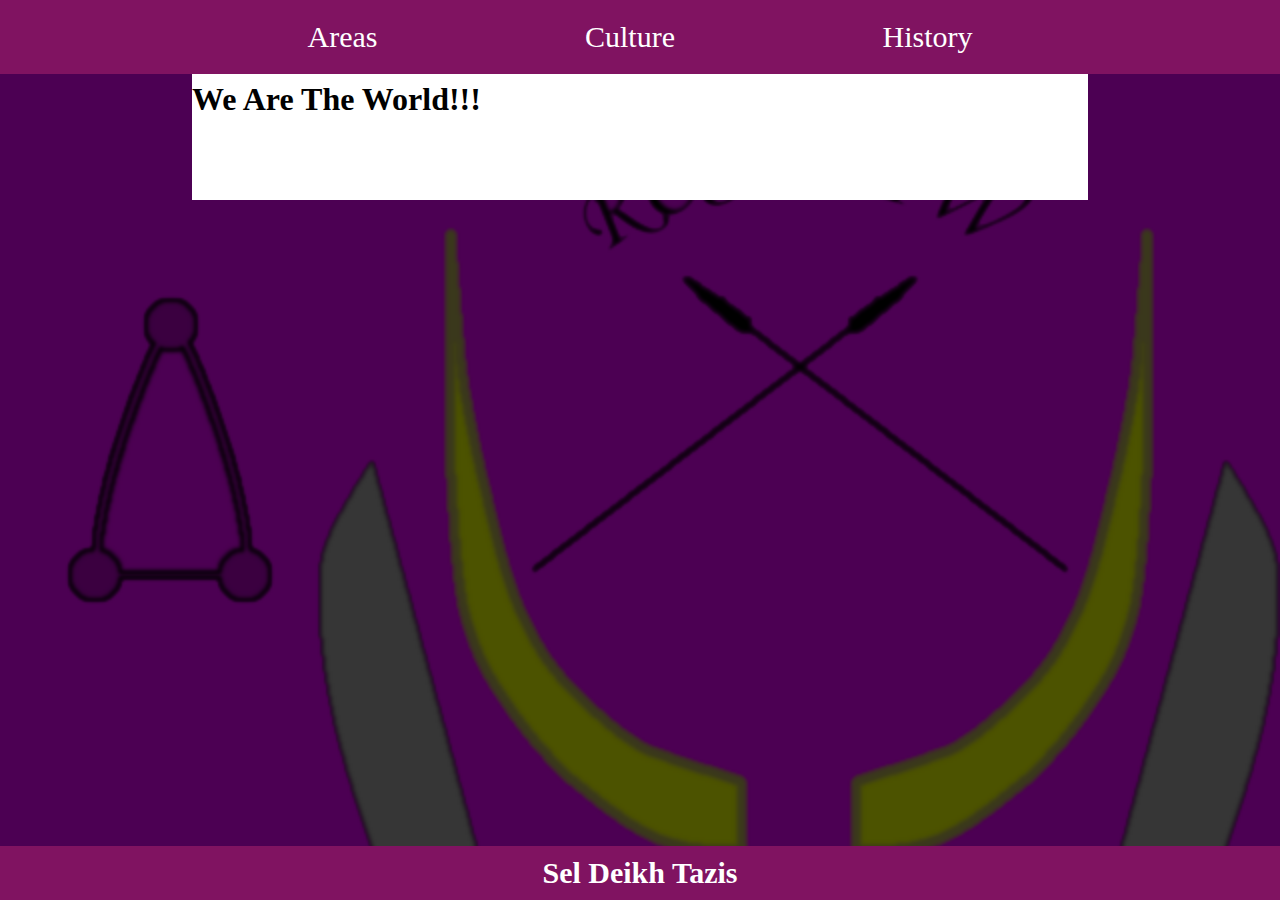
==== index.html @ 8b93093d "Update index.html" ====
<!DOCTYPE html>
<html lang="en-us">
<head>
    <title>Sel Deikh</title>
    <meta name="vewport" content="width=device-width" />
    <link rel="icon" href="images/icon.ico" />
    <meta charset="utf-8" />
    <script src="jquery.js"></script>
    <script src="scripts/index.js defer"></script>
    <script>
        $(document).ready(() => {
            $(".nav").load("nav.html");
            $(".footer").load("footer.html");
        });
    </script>
    <link rel="stylesheet" href="styles/index.css" />
</head>
<body>
    <div class="nav"></div>
    <div class="HeaderDivision"></div>   
    <h1>We Are The World!!!</h1>
    <div class="FooterDivision"></div>
    <div class="footer"></div>
</body>
</html>
---- styles/index.css ----
html{
    background-image:url(../images/background.png);
    background-attachment:fixed;
    background-repeat:no-repeat;
    background-size:cover;
}
.nav {
    position: fixed;
    left: 0;
    top: 0;
    color: white;
    background-color: #801361;
    width: 100%;
    padding: 20px 0;
    font-size: 30px;
    text-align: center;
    user-select:none;
}
.footer {    
    position: fixed;
    left: 0;
    bottom: 0;
    color: white;
    background-color: #801361;
    width: 100%;
    padding: 10px 0;
    font-size: 30px;
    text-align: center;
    user-select:none;
}
.NavItem{
    margin:0 100px;
}
body {
    background-color: white;
    width: 70%;
    margin: 0 auto;
    padding: 0px 0px;
}
.HeaderDivision {
    height: 60px;
}

.FooterDivision {
    height: 60px;
}
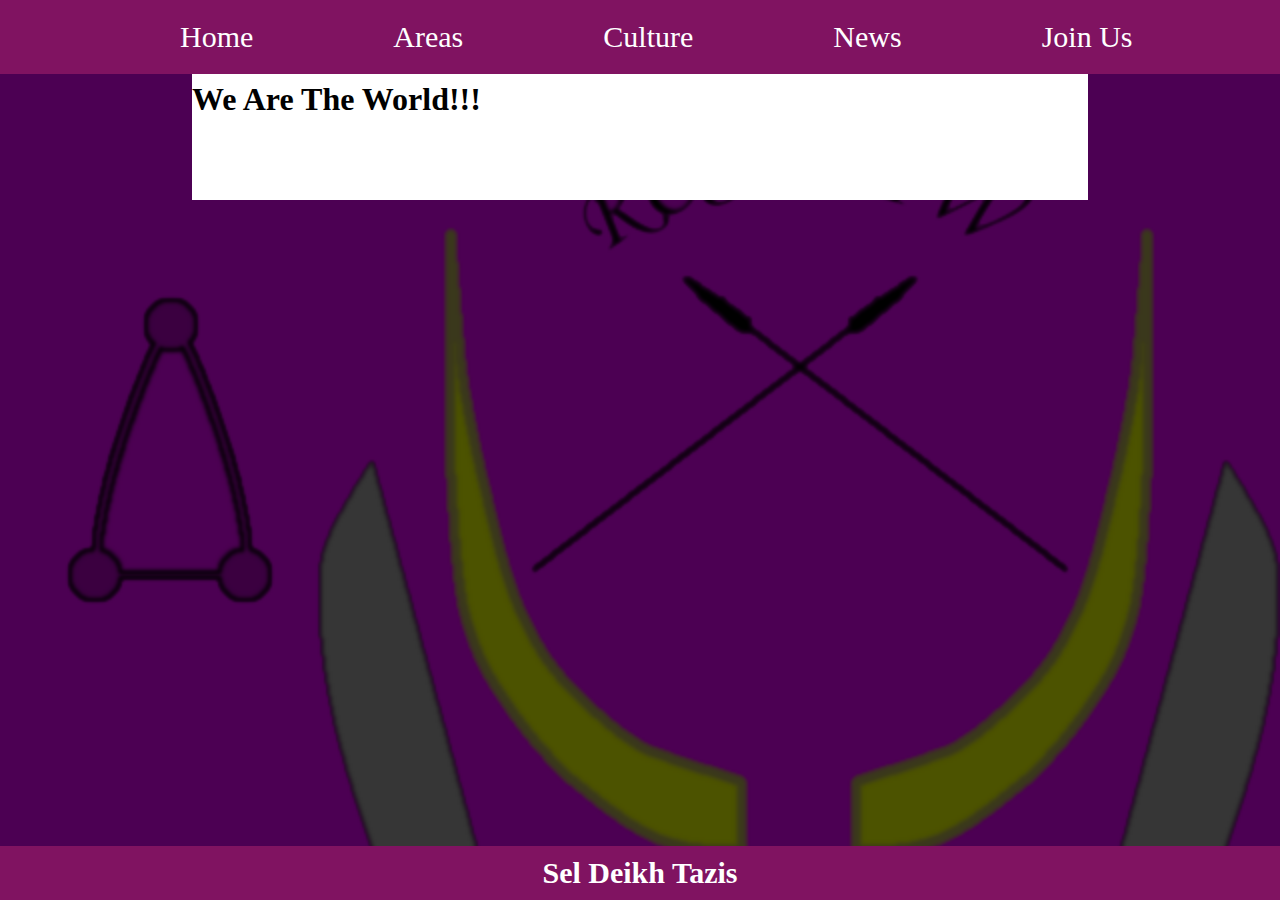
==== commit 83279635: "Update index.html" ====
--- a/index.html
+++ b/index.html
@@ -6,7 +6,7 @@
     <link rel="icon" href="images/icon.ico" />
     <meta charset="utf-8" />
     <script src="jquery.js"></script>
-    <script src="scripts/index.js defer"></script>
+    <script src="scripts/index.js" defer></script>
     <script>
         $(document).ready(() => {
             $(".nav").load("nav.html");
--- a/styles/index.css
+++ b/styles/index.css
@@ -15,6 +15,24 @@
     font-size: 30px;
     text-align: center;
     user-select:none;
+}
+p{
+    font-size:20px;
+    margin:25px;    
+}
+a {
+    color: white;
+    text-decoration:none;
+}
+ul{
+    list-style-type:none;
+}
+ul, li {
+    float:left;
+    margin: 0px 70px;
+}
+.SelectedNavItem {
+    text-shadow: -5px 0px 5px black;
 }
 .footer {    
     position: fixed;
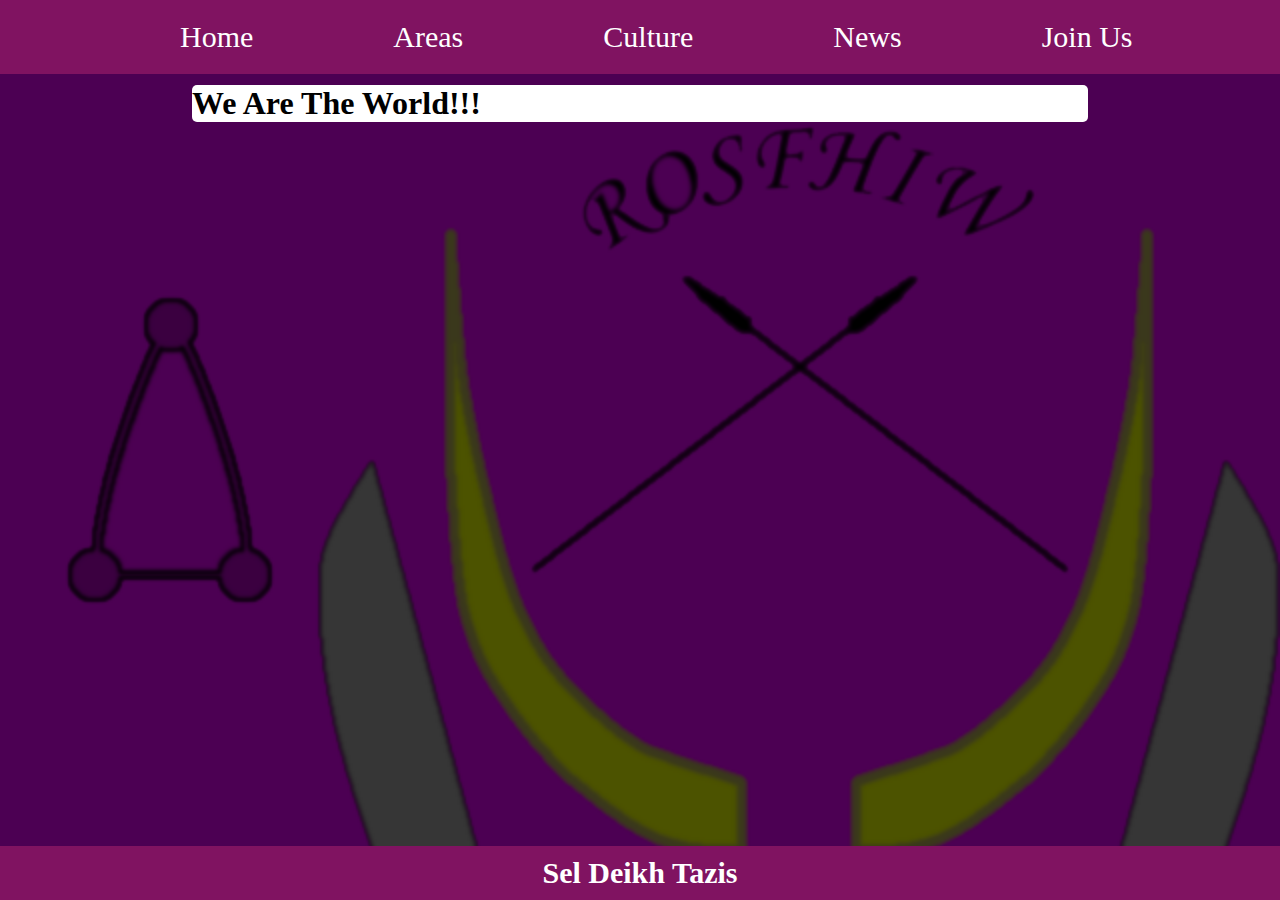
==== commit 9061f001: "Update index.html" ====
--- a/index.html
+++ b/index.html
@@ -16,10 +16,8 @@
     <link rel="stylesheet" href="styles/index.css" />
 </head>
 <body>
-    <div class="nav"></div>
-    <div class="HeaderDivision"></div>   
-    <h1>We Are The World!!!</h1>
-    <div class="FooterDivision"></div>
+    <div class="nav"></div>    
+    <h1>We Are The World!!!</h1> 
     <div class="footer"></div>
 </body>
 </html>
--- a/styles/index.css
+++ b/styles/index.css
@@ -52,8 +52,9 @@
 body {
     background-color: white;
     width: 70%;
-    margin: 0 auto;
-    padding: 0px 0px;
+    margin: 85px auto 65px;
+    padding: 0px 0px;   
+    border-radius:5px;
 }
 .HeaderDivision {
     height: 60px;
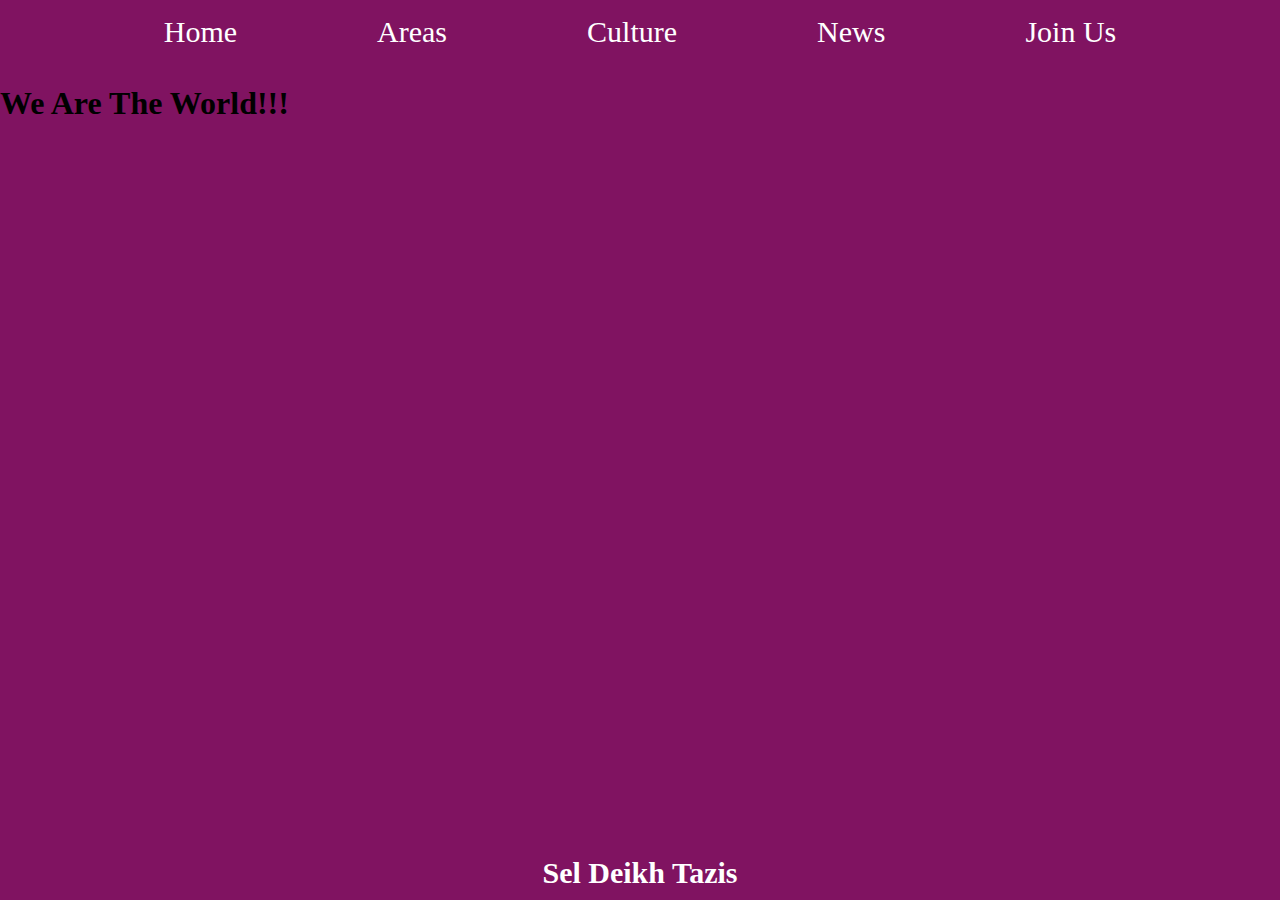
==== commit 15773e13: "Update index.html" ====
--- a/index.html
+++ b/index.html
@@ -5,8 +5,7 @@
     <meta name="vewport" content="width=device-width" />
     <link rel="icon" href="images/icon.ico" />
     <meta charset="utf-8" />
-    <script src="jquery.js"></script>
-    <script src="scripts/index.js" defer></script>
+    <script src="jquery.js"></script>    
     <script>
         $(document).ready(() => {
             $(".nav").load("nav.html");
@@ -19,5 +18,6 @@
     <div class="nav"></div>    
     <h1>We Are The World!!!</h1> 
     <div class="footer"></div>
+    <script src="scripts/index.js" defer></script>
 </body>
 </html>
--- a/styles/index.css
+++ b/styles/index.css
@@ -1,35 +1,50 @@
-html{
-    background-image:url(../images/background.png);
-    background-attachment:fixed;
-    background-repeat:no-repeat;
-    background-size:cover;
+html {
+    background-color: #801361;
+    background-image: url(background.png);
+    background-attachment: fixed;
+    background-repeat: no-repeat;
+    background-size: cover;
 }
-.nav {
-    position: fixed;
-    left: 0;
-    top: 0;
+nav {    
+    margin:0;
     color: white;
     background-color: #801361;
     width: 100%;
-    padding: 20px 0;
+    display:flex;
+    justify-content:center;
+    align-items:center;
+    padding: 0 0;
     font-size: 30px;
     text-align: center;
-    user-select:none;
+    user-select:none;    
 }
-p{
-    font-size:20px;
-    margin:25px;    
+.NavItem {
+    margin: auto 70px;
+    padding: 0;
 }
-a {
+ul {
+    list-style-type: none;
+    margin:0;
+    padding:0;
+}
+li{
+    display:inline-block;
+}
+nav > ul {
+    float: left;
+    padding: 15px;
+    margin:0;
+}
+nav > ul > li {
+    float: left;
+    padding: 0;
+    margin:0;
+}
+nav > ul > li > a {
     color: white;
-    text-decoration:none;
-}
-ul{
-    list-style-type:none;
-}
-ul, li {
-    float:left;
-    margin: 0px 70px;
+    text-decoration: none;
+    margin: 0;
+    padding:0;
 }
 .SelectedNavItem {
     text-shadow: -5px 0px 5px black;
@@ -46,20 +61,8 @@
     text-align: center;
     user-select:none;
 }
-.NavItem{
-    margin:0 100px;
-}
-body {
-    background-color: white;
-    width: 70%;
-    margin: 85px auto 65px;
-    padding: 0px 0px;   
+body {      
+    margin:0;
+    padding: 0;
     border-radius:5px;
 }
-.HeaderDivision {
-    height: 60px;
-}
-
-.FooterDivision {
-    height: 60px;
-}
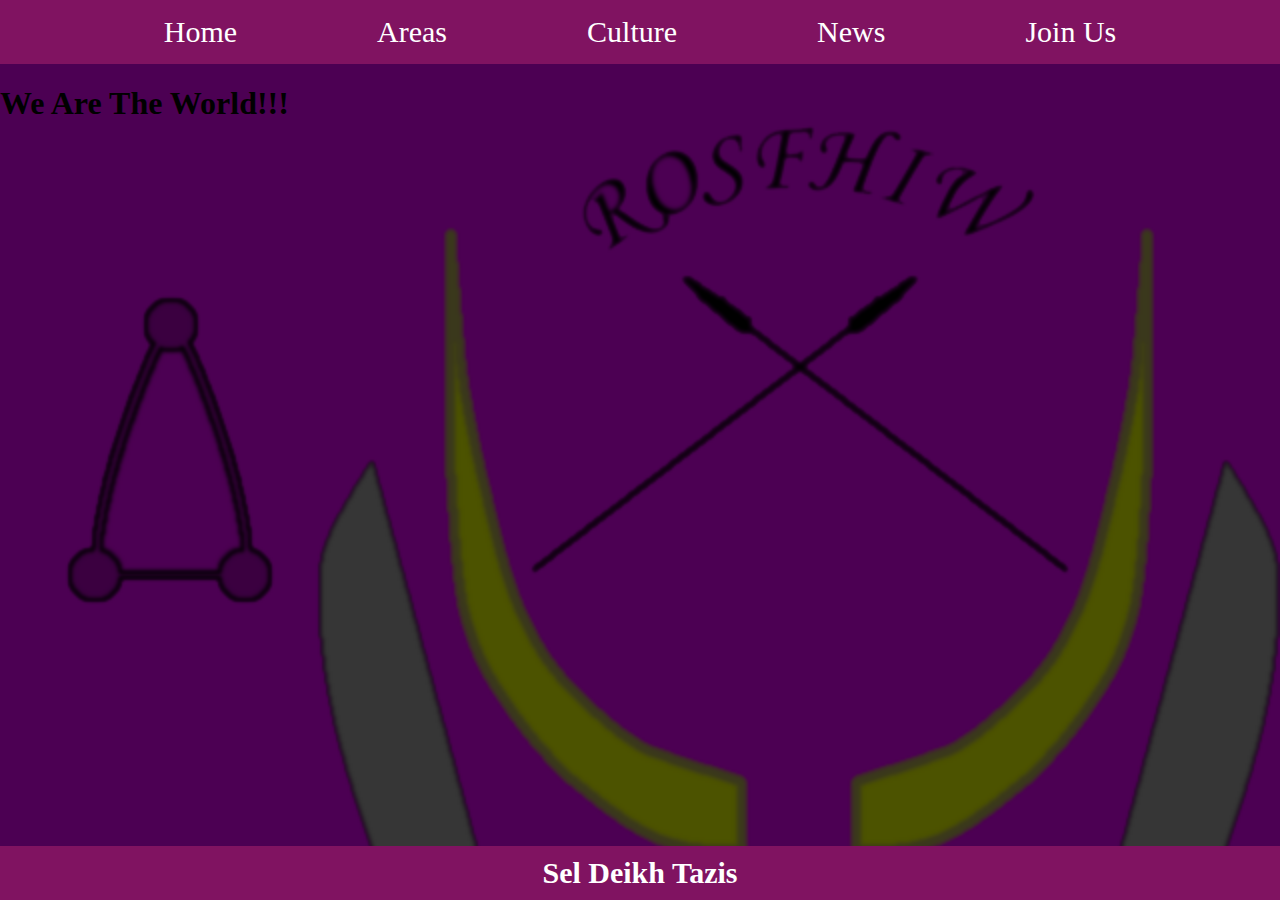
==== commit 105a6ed2: "Update index.html" ====
--- a/index.html
+++ b/index.html
@@ -10,14 +10,16 @@
         $(document).ready(() => {
             $(".nav").load("nav.html");
             $(".footer").load("footer.html");
+            $(".script").load("scripts/index.js");
         });
     </script>
+    <!--<script src="scripts/index.js" defer></script>-->
     <link rel="stylesheet" href="styles/index.css" />
 </head>
 <body>
     <div class="nav"></div>    
     <h1>We Are The World!!!</h1> 
     <div class="footer"></div>
-    <script src="scripts/index.js" defer></script>
+    <script class="script"></script>
 </body>
 </html>
--- a/styles/index.css
+++ b/styles/index.css
@@ -1,6 +1,6 @@
 html {
     background-color: #801361;
-    background-image: url(background.png);
+    background-image: url(../images/background.png);
     background-attachment: fixed;
     background-repeat: no-repeat;
     background-size: cover;
@@ -47,7 +47,7 @@
     padding:0;
 }
 .SelectedNavItem {
-    text-shadow: -5px 0px 5px black;
+    text-shadow: -3px 2px 5px black;
 }
 .footer {    
     position: fixed;
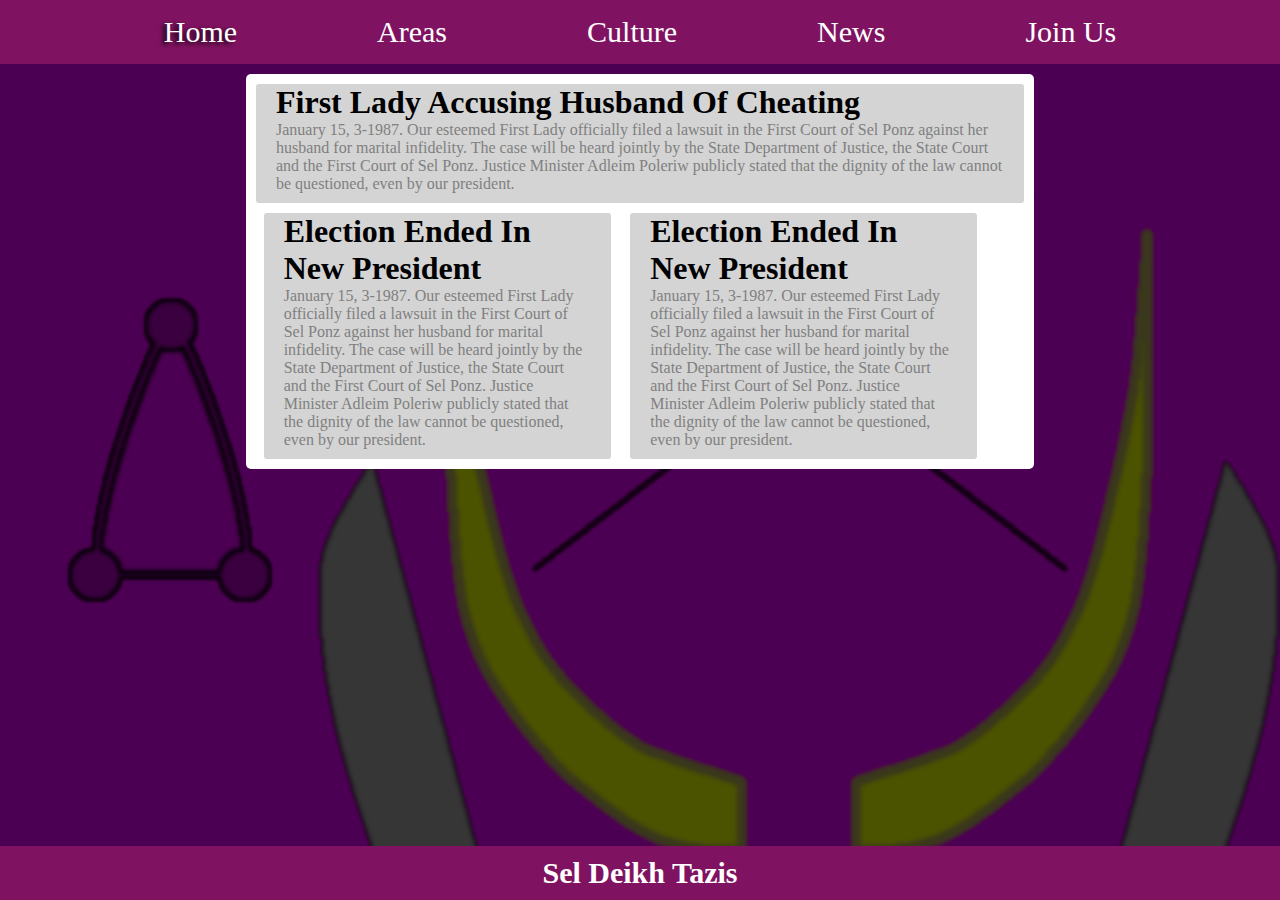
==== commit 8362d63d: "Update index.html" ====
--- a/index.html
+++ b/index.html
@@ -18,7 +18,37 @@
 </head>
 <body>
     <div class="nav"></div>    
-    <h1>We Are The World!!!</h1> 
+    <div class="TextBox">
+        <ul>
+            <li class="Content Middle">
+                <a href="areas.html" class="Title"><h1>First Lady Accusing Husband Of Cheating</h1></a>
+                <p class="Preview">
+                    January 15, 3-1987. Our esteemed First Lady officially filed a lawsuit in the First Court of Sel Ponz against her
+                    husband for marital infidelity. The case will be heard jointly by the State Department of Justice, the State Court
+                    and the First Court of Sel Ponz. Justice Minister Adleim Poleriw publicly stated that the dignity of the law cannot
+                    be questioned, even by our president.
+                </p>
+            </li>
+            <li class="Content Left">
+                <a href="areas.html" class="Title"><h1>Election Ended In New President</h1></a>
+                <p class="Preview">
+                    January 15, 3-1987. Our esteemed First Lady officially filed a lawsuit in the First Court of Sel Ponz against her
+                    husband for marital infidelity. The case will be heard jointly by the State Department of Justice, the State Court
+                    and the First Court of Sel Ponz. Justice Minister Adleim Poleriw publicly stated that the dignity of the law cannot
+                    be questioned, even by our president.
+                </p>
+            </li>
+            <li class="Content Right">
+                <a href="areas.html" class="Title"><h1>Election Ended In New President</h1></a>
+                <p class="Preview">
+                    January 15, 3-1987. Our esteemed First Lady officially filed a lawsuit in the First Court of Sel Ponz against her
+                    husband for marital infidelity. The case will be heard jointly by the State Department of Justice, the State Court
+                    and the First Court of Sel Ponz. Justice Minister Adleim Poleriw publicly stated that the dignity of the law cannot
+                    be questioned, even by our president.
+                </p>
+            </li>
+        </ul>
+    </div>    
     <div class="footer"></div>
     <script class="script"></script>
 </body>
--- a/styles/index.css
+++ b/styles/index.css
@@ -21,6 +21,59 @@
 .NavItem {
     margin: auto 70px;
     padding: 0;
+}
+h1{
+    margin:0;
+    color:black; 
+}
+.TextBox {
+    background-color: white;
+    width: 60%;
+    margin:10px auto;
+    padding: 10px 10px;     
+    border-radius:5px;
+}
+.Title {
+    display:inherit;
+}
+.Title:link {
+    text-decoration: none;    
+}
+.Title:active {
+    text-decoration: blink;
+    color: black;
+}
+
+.Title:hover {
+    text-decoration: underline;
+    color: black;
+}
+
+.Title:visited {
+    text-decoration: none;
+    color: black;
+}
+.Middle {
+    margin: 0px 0px 10px; 
+    display:inherit;
+}
+.Left {
+    width:40%;    
+    margin:0 1%;
+}
+.Right {
+    width: 40%;
+    margin: 0 1%;
+}
+.Preview {
+    color: gray;
+    font-size: 16px;
+    margin: 0;    
+}
+.Content {
+    background-color: #d4d4d4;
+    border-radius: 3px;
+    padding:0 20px 10px; 
 }
 ul {
     list-style-type: none;
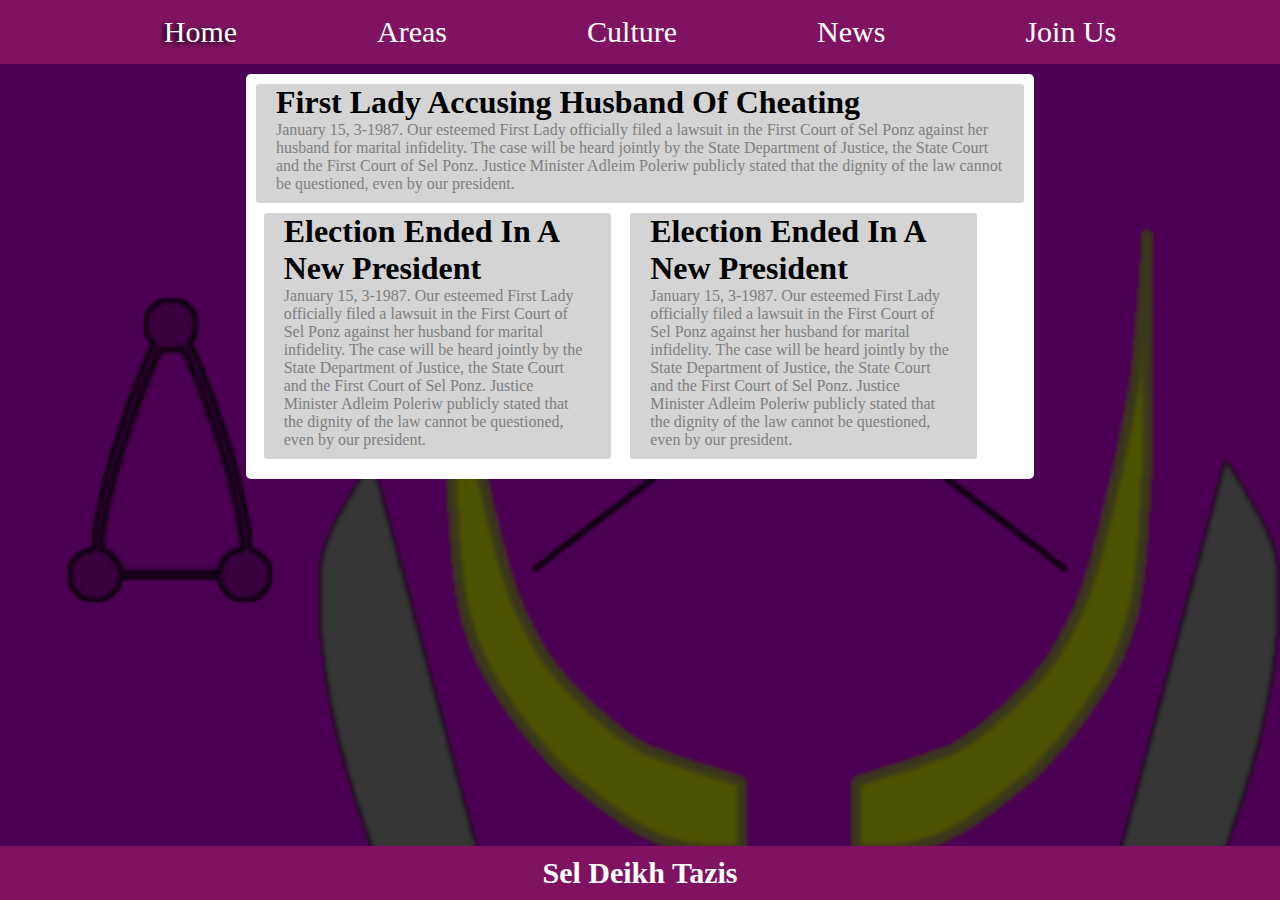
==== commit 86790853: "Update index.html" ====
--- a/index.html
+++ b/index.html
@@ -30,7 +30,7 @@
                 </p>
             </li>
             <li class="Content Left">
-                <a href="areas.html" class="Title"><h1>Election Ended In New President</h1></a>
+                <a href="areas.html" class="Title"><h1>Election Ended In A New President</h1></a>
                 <p class="Preview">
                     January 15, 3-1987. Our esteemed First Lady officially filed a lawsuit in the First Court of Sel Ponz against her
                     husband for marital infidelity. The case will be heard jointly by the State Department of Justice, the State Court
@@ -39,7 +39,7 @@
                 </p>
             </li>
             <li class="Content Right">
-                <a href="areas.html" class="Title"><h1>Election Ended In New President</h1></a>
+                <a href="areas.html" class="Title"><h1>Election Ended In A New President</h1></a>
                 <p class="Preview">
                     January 15, 3-1987. Our esteemed First Lady officially filed a lawsuit in the First Court of Sel Ponz against her
                     husband for marital infidelity. The case will be heard jointly by the State Department of Justice, the State Court
--- a/styles/index.css
+++ b/styles/index.css
@@ -5,33 +5,9 @@
     background-repeat: no-repeat;
     background-size: cover;
 }
-nav {    
-    margin:0;
-    color: white;
-    background-color: #801361;
-    width: 100%;
-    display:flex;
-    justify-content:center;
-    align-items:center;
-    padding: 0 0;
-    font-size: 30px;
-    text-align: center;
-    user-select:none;    
-}
-.NavItem {
-    margin: auto 70px;
-    padding: 0;
-}
 h1{
     margin:0;
     color:black; 
-}
-.TextBox {
-    background-color: white;
-    width: 60%;
-    margin:10px auto;
-    padding: 10px 10px;     
-    border-radius:5px;
 }
 .Title {
     display:inherit;
@@ -59,11 +35,11 @@
 }
 .Left {
     width:40%;    
-    margin:0 1%;
+    margin:0 1% 10px;
 }
 .Right {
     width: 40%;
-    margin: 0 1%;
+    margin: 0 1% 10px;
 }
 .Preview {
     color: gray;
@@ -74,6 +50,23 @@
     background-color: #d4d4d4;
     border-radius: 3px;
     padding:0 20px 10px; 
+}
+nav {    
+    margin:0;
+    color: white;
+    background-color: #801361;
+    width: 100%;
+    display:flex;
+    justify-content:center;
+    align-items:center;
+    padding: 0 0;
+    font-size: 30px;
+    text-align: center;
+    user-select:none;    
+}
+.NavItem {
+    margin: auto 70px;
+    padding: 0;
 }
 ul {
     list-style-type: none;
@@ -99,12 +92,15 @@
     margin: 0;
     padding:0;
 }
+
+
 .SelectedNavItem {
     text-shadow: -3px 2px 5px black;
 }
-.footer {    
+
+.footer {
+    left: 0;
     position: fixed;
-    left: 0;
     bottom: 0;
     color: white;
     background-color: #801361;
@@ -112,8 +108,16 @@
     padding: 10px 0;
     font-size: 30px;
     text-align: center;
-    user-select:none;
+    user-select: none;
 }
+.TextBox {
+    background-color: white;
+    width: 60%;
+    margin:10px auto;
+    padding: 10px 10px;     
+    border-radius:5px;
+}
+
 body {      
     margin:0;
     padding: 0;
